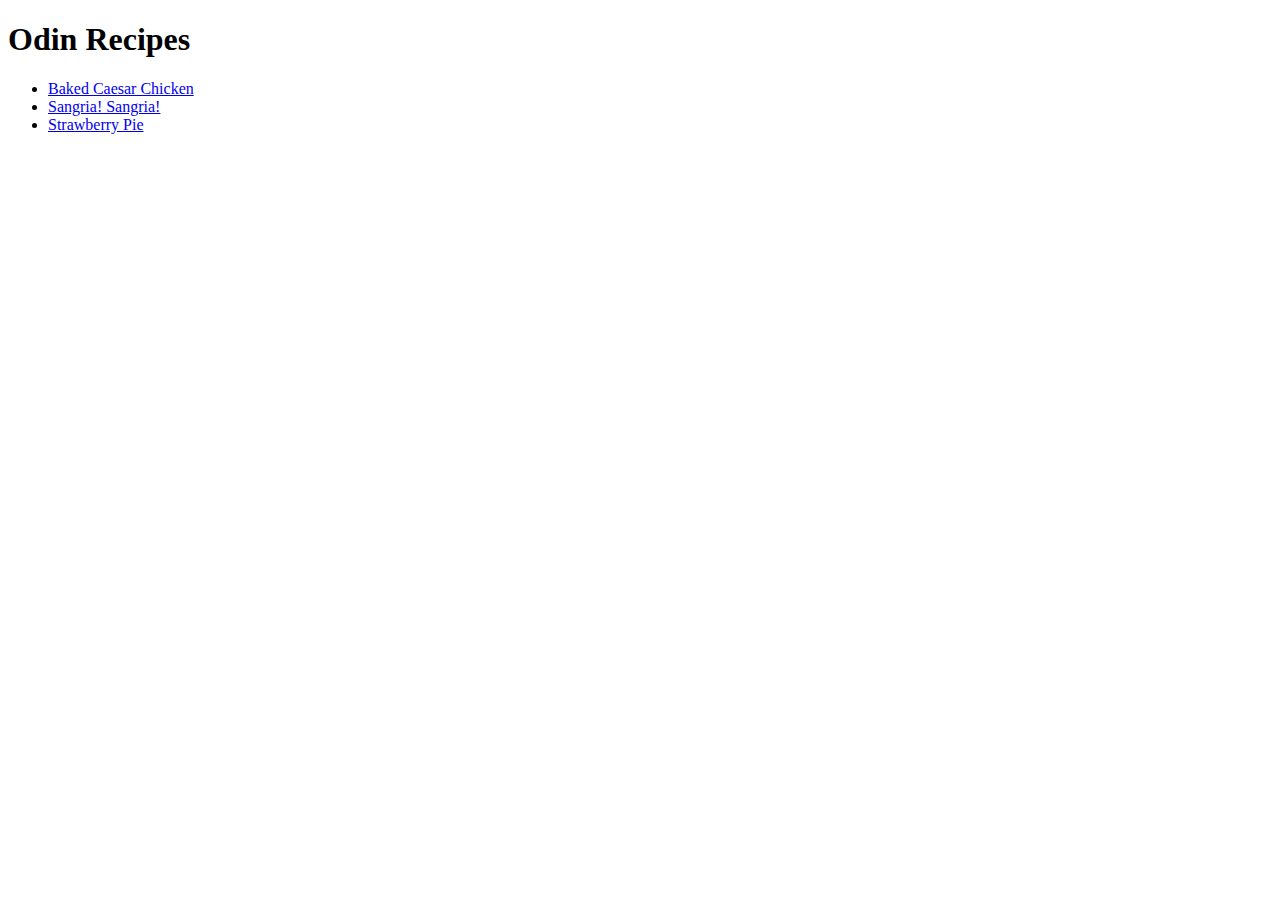
==== recipes/index.html @ b5fcc268 "Fix some bugs in index.html file" ====
<!DOCTYPE html>
<html lang="en">
<head>
    <meta charset="UTF-8">
    <meta name="viewport" content="width=device-width, initial-scale=1.0">
    <title>Recipes</title>
</head>
<body>
    <h1>Odin Recipes</h1>
    <ul>
        <li><a href="./caesarchicken.html">Baked Caesar Chicken</a></li>
        <li><a href="./sangria.html">Sangria! Sangria!</a></li>
        <li><a href="./strawberrypie.html">Strawberry Pie</a></li>
    </ul>   
</body>
</html>
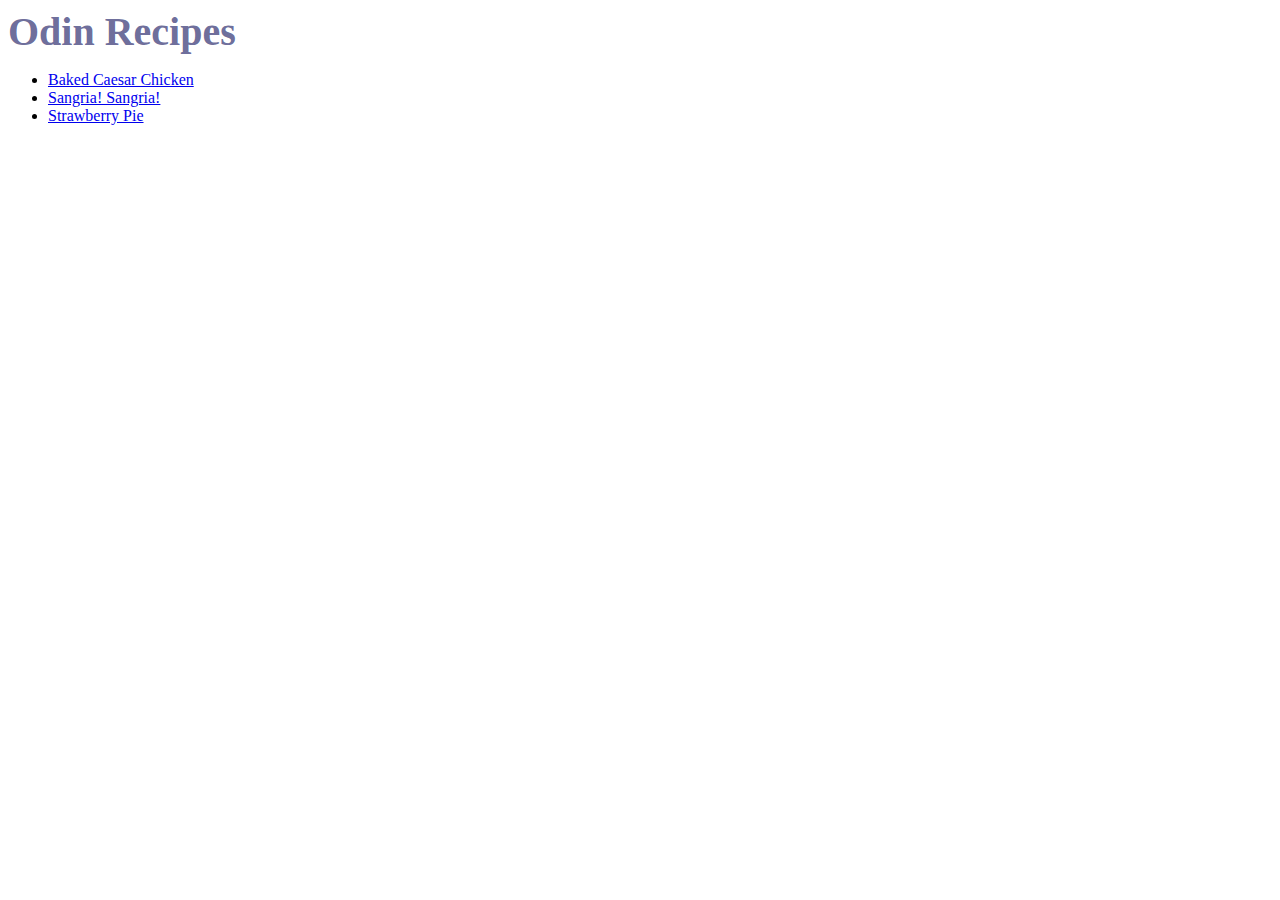
==== commit 2548955b: "Add style to my recipes website and pages" ====
--- a/recipes/index.html
+++ b/recipes/index.html
@@ -4,9 +4,10 @@
     <meta charset="UTF-8">
     <meta name="viewport" content="width=device-width, initial-scale=1.0">
     <title>Recipes</title>
+    <link rel="stylesheet" href="style.css">
 </head>
 <body>
-    <h1>Odin Recipes</h1>
+    <div id="title">Odin Recipes</div>
     <ul>
         <li><a href="./caesarchicken.html">Baked Caesar Chicken</a></li>
         <li><a href="./sangria.html">Sangria! Sangria!</a></li>
--- a/recipes/style.css
+++ b/recipes/style.css
@@ -0,0 +1,33 @@
+.content {
+    color: #000;
+    font-size: 29px;
+    font-family: Arial, Helvetica, sans-serif;
+    text-align: left;
+}
+
+#title {
+    color: rgba(85, 85, 138, 0.867);
+    font-size: 40px;
+    font-weight: bolder;
+    font-family: "Times New Roman", serif;
+}
+
+.img {
+    height: auto;
+    width: 500px;
+}
+
+.otitle {
+      font-size: 34px;
+      font-weight: 600px;
+}
+
+.first-hdg {
+    color: lightsalmon;
+    font-size: 34px;
+    font-weight: 700px;
+}
+
+#first-hd {
+    color: black;
+}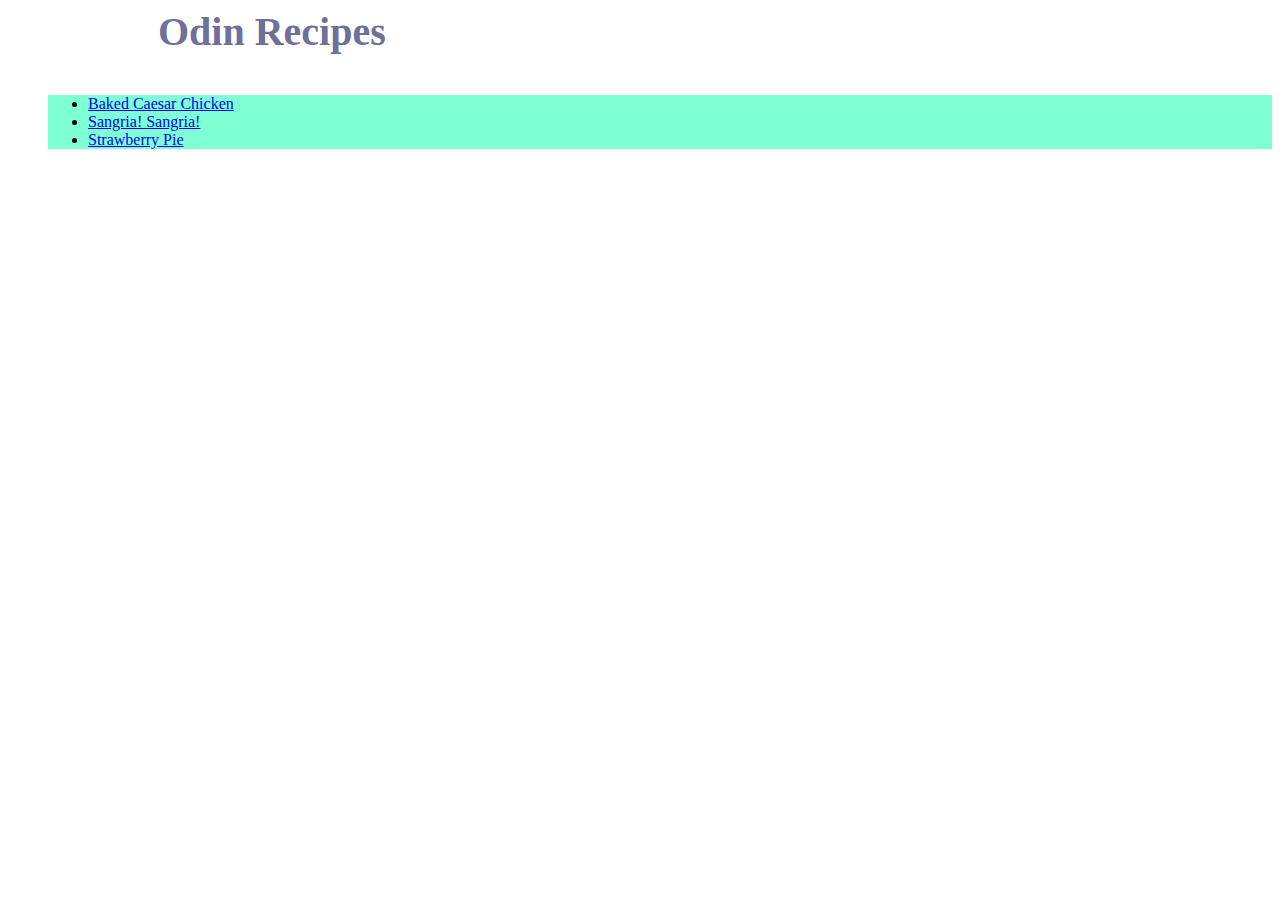
==== commit a5cc5ec7: "Add more styles to my webpages using margin and border features" ====
--- a/recipes/index.html
+++ b/recipes/index.html
@@ -8,10 +8,12 @@
 </head>
 <body>
     <div id="title">Odin Recipes</div>
+    <div class="links">
     <ul>
         <li><a href="./caesarchicken.html">Baked Caesar Chicken</a></li>
         <li><a href="./sangria.html">Sangria! Sangria!</a></li>
         <li><a href="./strawberrypie.html">Strawberry Pie</a></li>
-    </ul>   
+    </ul>
+    </div>   
 </body>
 </html>--- a/recipes/style.css
+++ b/recipes/style.css
@@ -3,6 +3,7 @@
     font-size: 29px;
     font-family: Arial, Helvetica, sans-serif;
     text-align: left;
+    margin-left: 50px;
 }
 
 #title {
@@ -10,11 +11,14 @@
     font-size: 40px;
     font-weight: bolder;
     font-family: "Times New Roman", serif;
+    margin-left: 150px;
+    margin-bottom: 40px;
 }
 
 .img {
     height: auto;
     width: 500px;
+    margin-left: 100px;
 }
 
 .otitle {
@@ -26,8 +30,16 @@
     color: lightsalmon;
     font-size: 34px;
     font-weight: 700px;
+    border: 2px;
+    padding: 10px;
 }
 
 #first-hd {
     color: black;
+}
+
+.links {
+    font-variant-caps: blue;
+    margin-left: 40px;
+    background-color: aquamarine;
 }